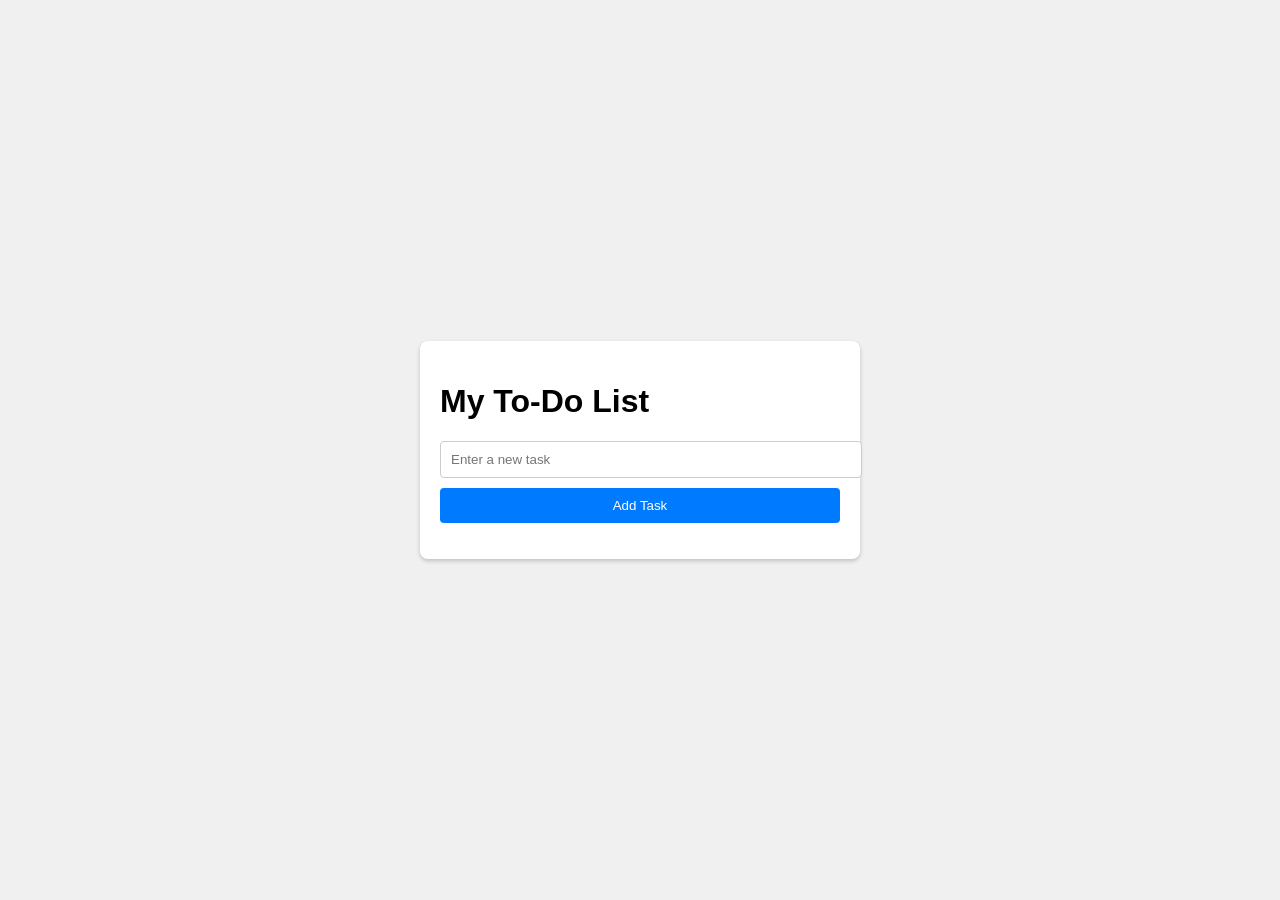
==== index.html @ fe3140a9 "Add files via upload" ====
<!DOCTYPE html>
<html lang="en">
<head>
    <meta charset="UTF-8">
    <title>To-Do List Application</title>
    <link rel="stylesheet" href="styles.css">
</head>
<body>
    <div id="todo-app">
        <h1>My To-Do List</h1>
        <input type="text" id="task-input" placeholder="Enter a new task">
        <button id="add-task-btn">Add Task</button>

        <ul id="task-list">
            <!-- Tasks will be listed here -->
        </ul>
    </div>

    <script src="script.js"></script>
</body>
</html>
---- styles.css ----
body {
    font-family: Arial, sans-serif;
    background-color: #f0f0f0;
    display: flex;
    justify-content: center;
    align-items: center;
    height: 100vh;
    margin: 0;
}

#todo-app {
    width: 100%;
    max-width: 400px;
    background: #fff;
    padding: 20px;
    border-radius: 8px;
    box-shadow: 0 2px 4px rgba(0,0,0,0.2);
}

#task-input {
    width: 100%;
    padding: 10px;
    margin-bottom: 10px;
    border: 1px solid #ccc;
    border-radius: 4px;
}

#add-task-btn {
    width: 100%;
    padding: 10px;
    background-color: #007bff;
    color: white;
    border: none;
    border-radius: 4px;
    cursor: pointer;
}

#add-task-btn:hover {
    background-color: #0056b3;
}

ul {
    list-style-type: none;
    padding: 0;
}

li {
    background-color: #eeeeee;
    margin-top: 8px;
    padding: 10px;
    border-radius: 4px;
    display: flex;
    justify-content: space-between;
    align-items: center;
}

.remove-btn {
    cursor: pointer;
    background-color: #ff6347;
    color: white;
    border: none;
    border-radius: 4px;
    padding: 5px 10px;
}

.remove-btn:hover {
    background-color: #d9534f;
}
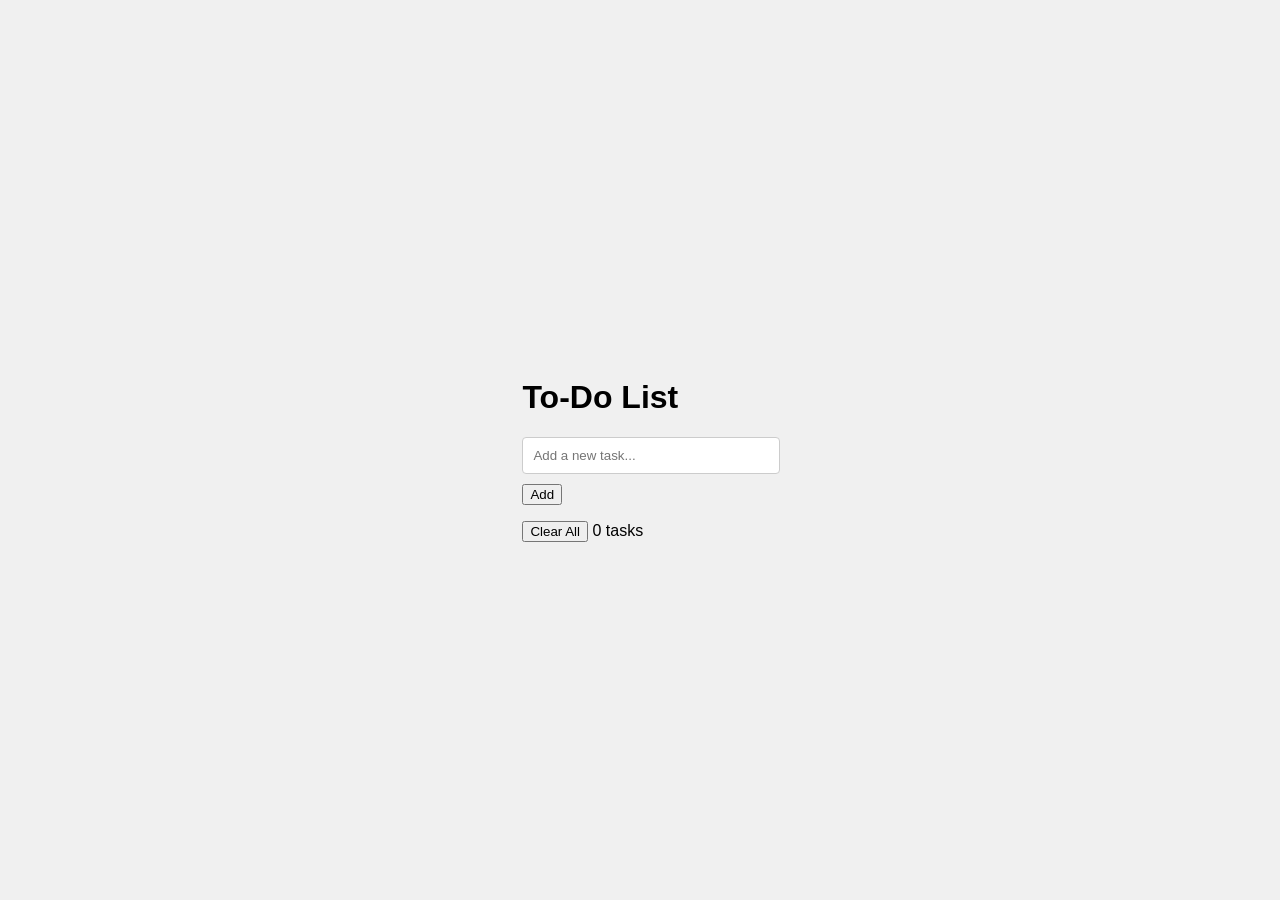
==== commit bf400ea7: "Update index.html" ====
--- a/index.html
+++ b/index.html
@@ -1,21 +1,31 @@
 <!DOCTYPE html>
 <html lang="en">
 <head>
-    <meta charset="UTF-8">
-    <title>To-Do List Application</title>
-    <link rel="stylesheet" href="styles.css">
+  <meta charset="utf-8" />
+  <meta name="viewport" content="width=device-width,initial-scale=1" />
+  <title>Dynamic To-Do List</title>
+  <link rel="stylesheet" href="styles.css" />
 </head>
 <body>
-    <div id="todo-app">
-        <h1>My To-Do List</h1>
-        <input type="text" id="task-input" placeholder="Enter a new task">
-        <button id="add-task-btn">Add Task</button>
+  <main class="app">
+    <h1>To-Do List</h1>
 
-        <ul id="task-list">
-            <!-- Tasks will be listed here -->
-        </ul>
-    </div>
+    <form id="task-form" class="task-form" aria-label="Add task">
+      <input id="task-input" type="text" placeholder="Add a new task..." autocomplete="off" />
+      <!-- NOTE: id must match the JS selection (addButton) -->
+      <button id="add-button" type="button">Add</button>
+    </form>
 
-    <script src="script.js"></script>
+    <section class="tasks-section">
+      <ul id="task-list" class="task-list" aria-live="polite"></ul>
+    </section>
+
+    <footer class="footer">
+      <button id="clear-all" type="button">Clear All</button>
+      <span id="task-count">0 tasks</span>
+    </footer>
+  </main>
+
+  <script src="script.js" defer></script>
 </body>
 </html>
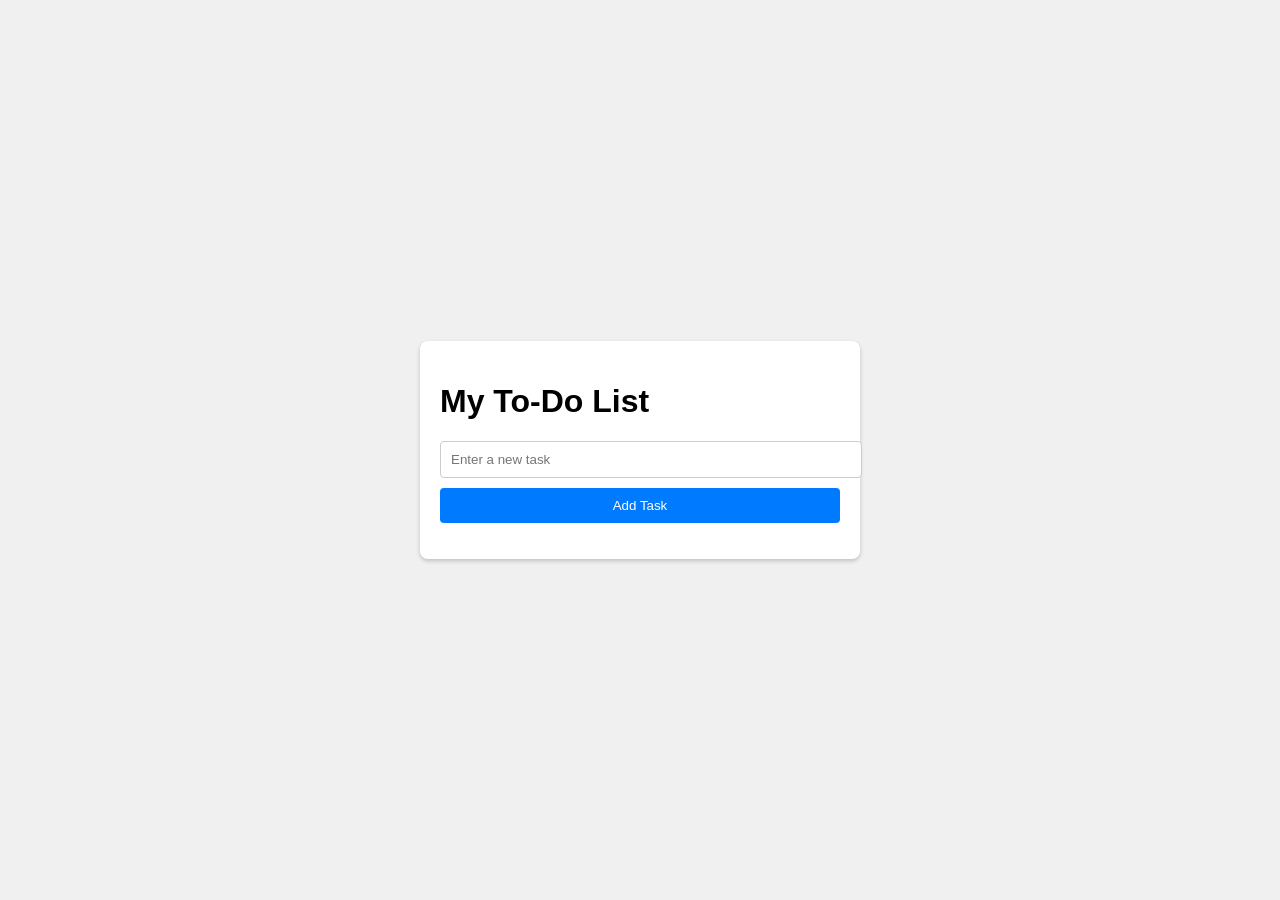
==== commit e9a24c7b: "Initial commit - To-Do List App" ====
--- a/index.html
+++ b/index.html
@@ -1,31 +1,19 @@
-<!DOCTYPE html>
-<html lang="en">
-<head>
-  <meta charset="utf-8" />
-  <meta name="viewport" content="width=device-width,initial-scale=1" />
-  <title>Dynamic To-Do List</title>
-  <link rel="stylesheet" href="styles.css" />
-</head>
-<body>
-  <main class="app">
-    <h1>To-Do List</h1>
-
-    <form id="task-form" class="task-form" aria-label="Add task">
-      <input id="task-input" type="text" placeholder="Add a new task..." autocomplete="off" />
-      <!-- NOTE: id must match the JS selection (addButton) -->
-      <button id="add-button" type="button">Add</button>
-    </form>
-
-    <section class="tasks-section">
-      <ul id="task-list" class="task-list" aria-live="polite"></ul>
-    </section>
-
-    <footer class="footer">
-      <button id="clear-all" type="button">Clear All</button>
-      <span id="task-count">0 tasks</span>
-    </footer>
-  </main>
-
-  <script src="script.js" defer></script>
-</body>
-</html>
+<!DOCTYPE html>
+<html lang="en">
+<head>
+    <meta charset="UTF-8">
+    <title>To-Do List Application</title>
+    <link rel="stylesheet" href="styles.css">
+</head>
+<body>
+    <div id="todo-app">
+        <h1>My To-Do List</h1>
+        <input type="text" id="task-input" placeholder="Enter a new task">
+        <button id="add-task-btn">Add Task</button>
+        <ul id="task-list">
+            <!-- Tasks will be listed here -->
+        </ul>
+    </div>
+    <script src="script.js"></script>
+</body>
+</html>
--- a/styles.css
+++ b/styles.css
@@ -1,68 +1,68 @@
-body {
-    font-family: Arial, sans-serif;
-    background-color: #f0f0f0;
-    display: flex;
-    justify-content: center;
-    align-items: center;
-    height: 100vh;
-    margin: 0;
-}
-
-#todo-app {
-    width: 100%;
-    max-width: 400px;
-    background: #fff;
-    padding: 20px;
-    border-radius: 8px;
-    box-shadow: 0 2px 4px rgba(0,0,0,0.2);
-}
-
-#task-input {
-    width: 100%;
-    padding: 10px;
-    margin-bottom: 10px;
-    border: 1px solid #ccc;
-    border-radius: 4px;
-}
-
-#add-task-btn {
-    width: 100%;
-    padding: 10px;
-    background-color: #007bff;
-    color: white;
-    border: none;
-    border-radius: 4px;
-    cursor: pointer;
-}
-
-#add-task-btn:hover {
-    background-color: #0056b3;
-}
-
-ul {
-    list-style-type: none;
-    padding: 0;
-}
-
-li {
-    background-color: #eeeeee;
-    margin-top: 8px;
-    padding: 10px;
-    border-radius: 4px;
-    display: flex;
-    justify-content: space-between;
-    align-items: center;
-}
-
-.remove-btn {
-    cursor: pointer;
-    background-color: #ff6347;
-    color: white;
-    border: none;
-    border-radius: 4px;
-    padding: 5px 10px;
-}
-
-.remove-btn:hover {
-    background-color: #d9534f;
-}
+body {
+    font-family: Arial, sans-serif;
+    background-color: #f0f0f0;
+    display: flex;
+    justify-content: center;
+    align-items: center;
+    height: 100vh;
+    margin: 0;
+}
+
+#todo-app {
+    width: 100%;
+    max-width: 400px;
+    background: #fff;
+    padding: 20px;
+    border-radius: 8px;
+    box-shadow: 0 2px 4px rgba(0,0,0,0.2);
+}
+
+#task-input {
+    width: 100%;
+    padding: 10px;
+    margin-bottom: 10px;
+    border: 1px solid #ccc;
+    border-radius: 4px;
+}
+
+#add-task-btn {
+    width: 100%;
+    padding: 10px;
+    background-color: #007bff;
+    color: white;
+    border: none;
+    border-radius: 4px;
+    cursor: pointer;
+}
+
+#add-task-btn:hover {
+    background-color: #0056b3;
+}
+
+ul {
+    list-style-type: none;
+    padding: 0;
+}
+
+li {
+    background-color: #eeeeee;
+    margin-top: 8px;
+    padding: 10px;
+    border-radius: 4px;
+    display: flex;
+    justify-content: space-between;
+    align-items: center;
+}
+
+.remove-btn {
+    cursor: pointer;
+    background-color: #ff6347;
+    color: white;
+    border: none;
+    border-radius: 4px;
+    padding: 5px 10px;
+}
+
+.remove-btn:hover {
+    background-color: #d9534f;
+}
